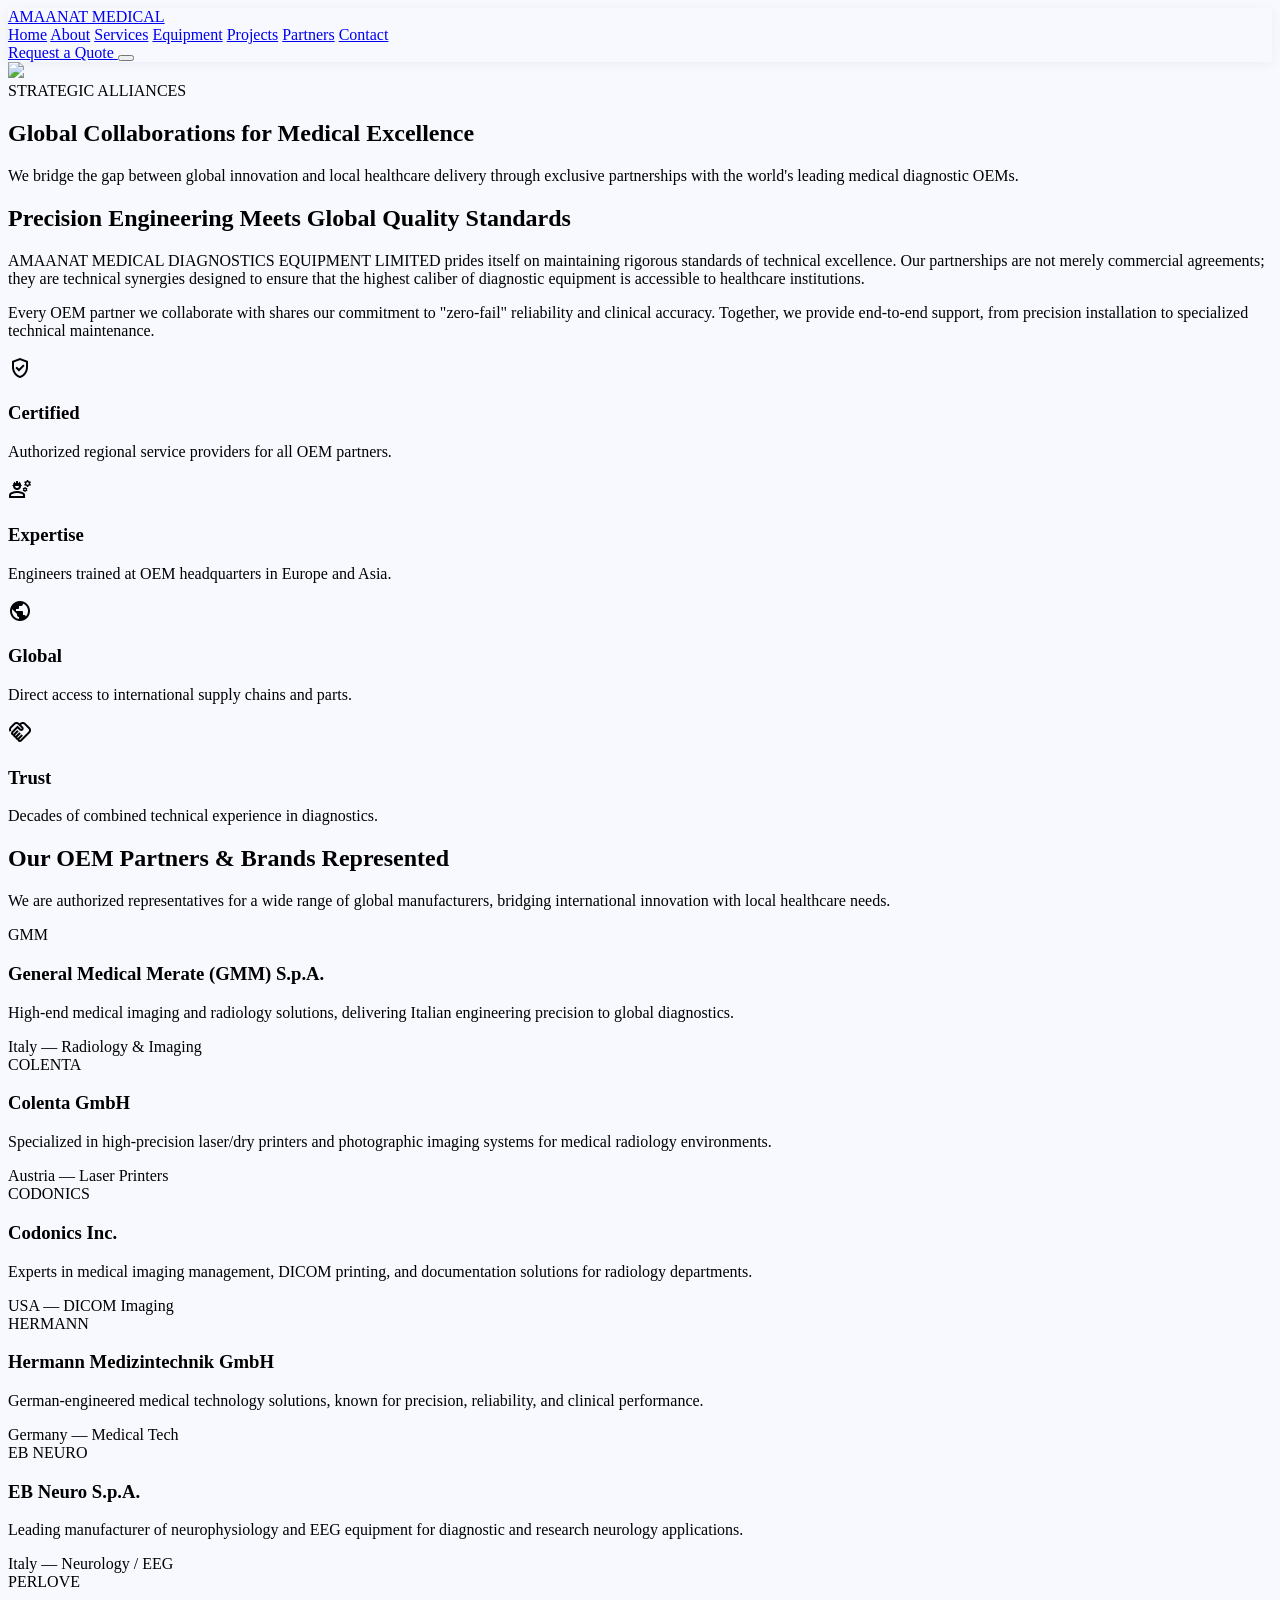
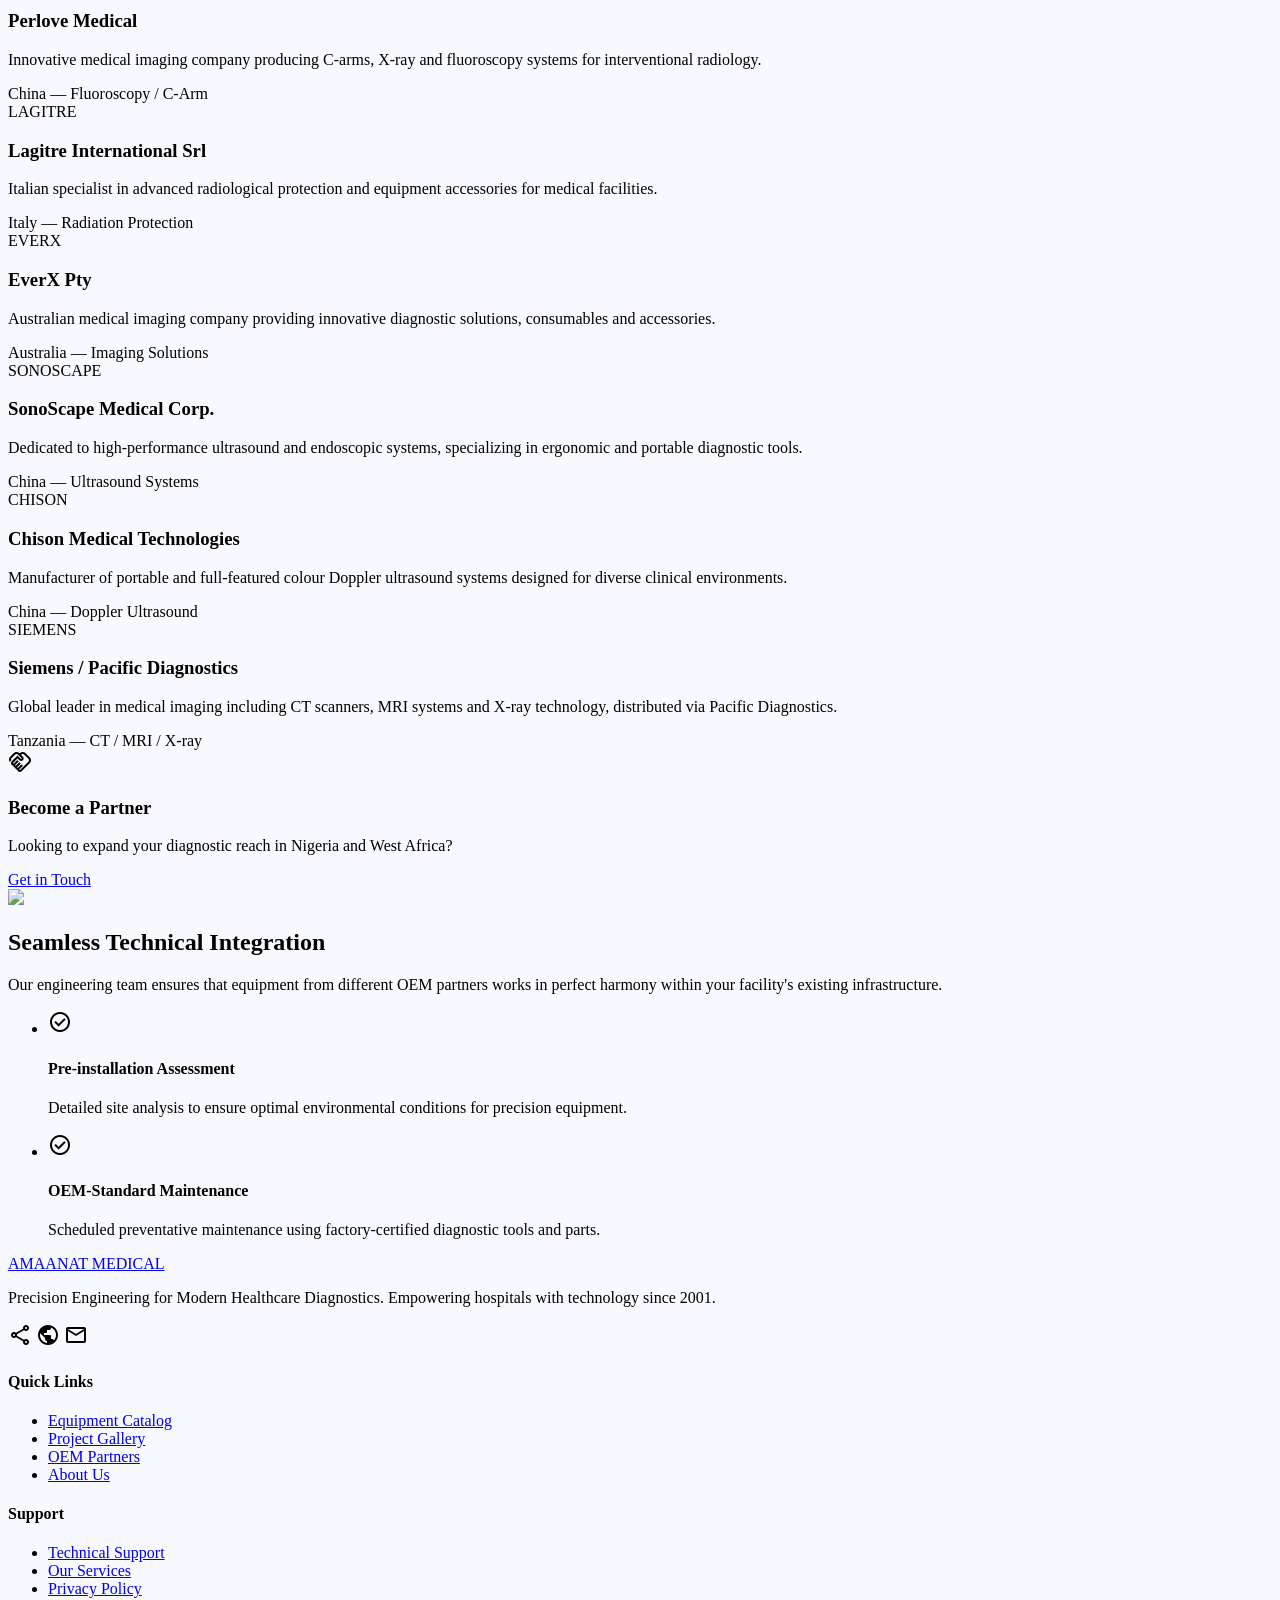
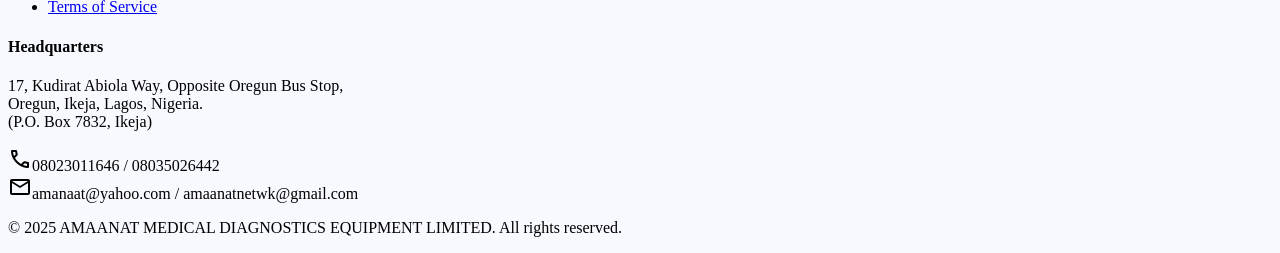
==== pages/partners.html @ 0c6dd840 "first commit" ====
<!doctype html>
<html class="light" lang="en">
  <head>
    <meta charset="UTF-8" />
    <meta name="viewport" content="width=device-width, initial-scale=1.0" />
    <title>AMAANAT MEDICAL — OEM Partners</title>
    <script src="https://cdn.tailwindcss.com?plugins=forms,container-queries"></script>
    <script src="../js/tailwind.config.js"></script>
    <link rel="stylesheet" href="../css/styles.css" />
  </head>
  <body class="overflow-x-hidden bg-background text-on-surface font-body-md">
    <header
      id="site-nav"
      class="fixed top-0 w-full z-50 h-[80px] bg-white/95 backdrop-blur-md border-b border-slate-200 shadow-card"
    ></header>

    <main class="pt-[80px]">
      <!-- Hero Section -->
      <section
        class="relative h-[400px] flex items-center overflow-hidden bg-primary-container"
      >
        <div class="absolute inset-0 opacity-20">
          <img
            class="object-cover w-full h-full"
            data-alt="A sophisticated macro view of internal medical diagnostic circuitry and gold-plated connectors, showcasing high-precision engineering. The lighting is cool-toned with deep blue shadows and sharp technical highlights, creating a sense of reliability and advanced medical technology. The overall aesthetic is professional, corporate, and extremely clean, reflecting a high-end medical manufacturing environment."
            src="https://lh3.googleusercontent.com/aida-public/[base64]"
          />
        </div>
        <div class="relative max-w-[1280px] mx-auto px-6 w-full">
          <div class="max-w-2xl">
            <span
              class="inline-block px-3 py-1 mb-4 rounded bg-secondary-container text-on-secondary-container text-label-caps font-label-caps"
              >STRATEGIC ALLIANCES</span
            >
            <h1 class="mb-6 text-white font-h1 text-h1">
              Global Collaborations for Medical Excellence
            </h1>
            <p class="font-body-lg text-body-lg text-on-primary-container">
              We bridge the gap between global innovation and local healthcare
              delivery through exclusive partnerships with the world's leading
              medical diagnostic OEMs.
            </p>
          </div>
        </div>
      </section>
      <!-- Intro Text & Mission -->
      <section class="bg-white py-xl">
        <div class="max-w-[1280px] mx-auto px-6">
          <div class="grid items-center grid-cols-1 md:grid-cols-2 gap-lg">
            <div>
              <h2 class="mb-6 font-h2 text-h2 text-primary">
                Precision Engineering Meets Global Quality Standards
              </h2>
              <div
                class="space-y-4 font-body-md text-body-md text-on-surface-variant"
              >
                <p>
                  AMAANAT MEDICAL DIAGNOSTICS EQUIPMENT LIMITED prides itself on
                  maintaining rigorous standards of technical excellence. Our
                  partnerships are not merely commercial agreements; they are
                  technical synergies designed to ensure that the highest
                  caliber of diagnostic equipment is accessible to healthcare
                  institutions.
                </p>
                <p>
                  Every OEM partner we collaborate with shares our commitment to
                  "zero-fail" reliability and clinical accuracy. Together, we
                  provide end-to-end support, from precision installation to
                  specialized technical maintenance.
                </p>
              </div>
            </div>
            <div class="grid grid-cols-2 gap-md">
              <div
                class="border p-md rounded-xl bg-surface-container-low border-outline-variant"
              >
                <span
                  class="text-4xl material-symbols-outlined text-secondary mb-base"
                  >verified_user</span
                >
                <h3 class="font-h3 text-h3 text-primary mb-xs">Certified</h3>
                <p class="font-body-sm text-body-sm">
                  Authorized regional service providers for all OEM partners.
                </p>
              </div>
              <div
                class="border p-md rounded-xl bg-surface-container-low border-outline-variant"
              >
                <span
                  class="text-4xl material-symbols-outlined text-secondary mb-base"
                  >engineering</span
                >
                <h3 class="font-h3 text-h3 text-primary mb-xs">Expertise</h3>
                <p class="font-body-sm text-body-sm">
                  Engineers trained at OEM headquarters in Europe and Asia.
                </p>
              </div>
              <div
                class="border p-md rounded-xl bg-surface-container-low border-outline-variant"
              >
                <span
                  class="text-4xl material-symbols-outlined text-secondary mb-base"
                  >public</span
                >
                <h3 class="font-h3 text-h3 text-primary mb-xs">Global</h3>
                <p class="font-body-sm text-body-sm">
                  Direct access to international supply chains and parts.
                </p>
              </div>
              <div
                class="border p-md rounded-xl bg-surface-container-low border-outline-variant"
              >
                <span
                  class="text-4xl material-symbols-outlined text-secondary mb-base"
                  >handshake</span
                >
                <h3 class="font-h3 text-h3 text-primary mb-xs">Trust</h3>
                <p class="font-body-sm text-body-sm">
                  Decades of combined technical experience in diagnostics.
                </p>
              </div>
            </div>
          </div>
        </div>
      </section>
      <!-- Partners Grid Section -->
      <section class="py-xl bg-surface">
        <div class="max-w-[1280px] mx-auto px-6">
          <div class="text-center mb-xl">
            <h2 class="mb-4 font-h2 text-h2 text-primary">
              Our OEM Partners &amp; Brands Represented
            </h2>
            <p class="max-w-2xl mx-auto text-on-surface-variant font-body-md">
              We are authorized representatives for a wide range of global
              manufacturers, bridging international innovation with local
              healthcare needs.
            </p>
            <div class="w-20 h-1 mx-auto mt-6 bg-secondary"></div>
          </div>
          <div class="grid grid-cols-1 md:grid-cols-3 gap-md">
            <!-- GMM Italy -->
            <div
              class="bg-white p-lg rounded-xl shadow-[0_2px_10px_rgba(11,60,93,0.04)] border border-slate-100 flex flex-col items-center text-center hover:translate-y-[-4px] transition-transform duration-300"
            >
              <div
                class="flex items-center justify-center w-full h-20 px-4 rounded-lg mb-md bg-surface-container-low"
              >
                <div
                  class="text-2xl font-black tracking-widest uppercase text-primary"
                >
                  GMM
                </div>
              </div>
              <h3 class="font-h3 text-h3 text-primary mb-base">
                General Medical Merate (GMM) S.p.A.
              </h3>
              <p
                class="font-body-sm text-body-sm text-on-surface-variant mb-md"
              >
                High-end medical imaging and radiology solutions, delivering
                Italian engineering precision to global diagnostics.
              </p>
              <span
                class="tracking-widest uppercase text-label-caps font-label-caps text-secondary"
                >Italy — Radiology &amp; Imaging</span
              >
            </div>

            <!-- Colenta -->
            <div
              class="bg-white p-lg rounded-xl shadow-[0_2px_10px_rgba(11,60,93,0.04)] border border-slate-100 flex flex-col items-center text-center hover:translate-y-[-4px] transition-transform duration-300"
            >
              <div
                class="flex items-center justify-center w-full h-20 px-4 rounded-lg mb-md bg-surface-container-low"
              >
                <div
                  class="text-2xl font-black tracking-widest uppercase text-primary"
                >
                  COLENTA
                </div>
              </div>
              <h3 class="font-h3 text-h3 text-primary mb-base">Colenta GmbH</h3>
              <p
                class="font-body-sm text-body-sm text-on-surface-variant mb-md"
              >
                Specialized in high-precision laser/dry printers and
                photographic imaging systems for medical radiology environments.
              </p>
              <span
                class="tracking-widest uppercase text-label-caps font-label-caps text-secondary"
                >Austria — Laser Printers</span
              >
            </div>

            <!-- Codonics -->
            <div
              class="bg-white p-lg rounded-xl shadow-[0_2px_10px_rgba(11,60,93,0.04)] border border-slate-100 flex flex-col items-center text-center hover:translate-y-[-4px] transition-transform duration-300"
            >
              <div
                class="flex items-center justify-center w-full h-20 px-4 rounded-lg mb-md bg-surface-container-low"
              >
                <div
                  class="text-2xl font-black tracking-widest uppercase text-primary"
                >
                  CODONICS
                </div>
              </div>
              <h3 class="font-h3 text-h3 text-primary mb-base">
                Codonics Inc.
              </h3>
              <p
                class="font-body-sm text-body-sm text-on-surface-variant mb-md"
              >
                Experts in medical imaging management, DICOM printing, and
                documentation solutions for radiology departments.
              </p>
              <span
                class="tracking-widest uppercase text-label-caps font-label-caps text-secondary"
                >USA — DICOM Imaging</span
              >
            </div>

            <!-- Hermann Medizintechnik -->
            <div
              class="bg-white p-lg rounded-xl shadow-[0_2px_10px_rgba(11,60,93,0.04)] border border-slate-100 flex flex-col items-center text-center hover:translate-y-[-4px] transition-transform duration-300"
            >
              <div
                class="flex items-center justify-center w-full h-20 px-4 rounded-lg mb-md bg-surface-container-low"
              >
                <div
                  class="text-2xl font-black tracking-widest uppercase text-primary"
                >
                  HERMANN
                </div>
              </div>
              <h3 class="font-h3 text-h3 text-primary mb-base">
                Hermann Medizintechnik GmbH
              </h3>
              <p
                class="font-body-sm text-body-sm text-on-surface-variant mb-md"
              >
                German-engineered medical technology solutions, known for
                precision, reliability, and clinical performance.
              </p>
              <span
                class="tracking-widest uppercase text-label-caps font-label-caps text-secondary"
                >Germany — Medical Tech</span
              >
            </div>

            <!-- EB Neuro -->
            <div
              class="bg-white p-lg rounded-xl shadow-[0_2px_10px_rgba(11,60,93,0.04)] border border-slate-100 flex flex-col items-center text-center hover:translate-y-[-4px] transition-transform duration-300"
            >
              <div
                class="flex items-center justify-center w-full h-20 px-4 rounded-lg mb-md bg-surface-container-low"
              >
                <div
                  class="text-2xl font-black tracking-widest uppercase text-primary"
                >
                  EB NEURO
                </div>
              </div>
              <h3 class="font-h3 text-h3 text-primary mb-base">
                EB Neuro S.p.A.
              </h3>
              <p
                class="font-body-sm text-body-sm text-on-surface-variant mb-md"
              >
                Leading manufacturer of neurophysiology and EEG equipment for
                diagnostic and research neurology applications.
              </p>
              <span
                class="tracking-widest uppercase text-label-caps font-label-caps text-secondary"
                >Italy — Neurology / EEG</span
              >
            </div>

            <!-- Perlove Medical -->
            <div
              class="bg-white p-lg rounded-xl shadow-[0_2px_10px_rgba(11,60,93,0.04)] border border-slate-100 flex flex-col items-center text-center hover:translate-y-[-4px] transition-transform duration-300"
            >
              <div
                class="flex items-center justify-center w-full h-20 px-4 rounded-lg mb-md bg-surface-container-low"
              >
                <div
                  class="text-2xl font-black tracking-widest uppercase text-primary"
                >
                  PERLOVE
                </div>
              </div>
              <h3 class="font-h3 text-h3 text-primary mb-base">
                Perlove Medical
              </h3>
              <p
                class="font-body-sm text-body-sm text-on-surface-variant mb-md"
              >
                Innovative medical imaging company producing C-arms, X-ray and
                fluoroscopy systems for interventional radiology.
              </p>
              <span
                class="tracking-widest uppercase text-label-caps font-label-caps text-secondary"
                >China — Fluoroscopy / C-Arm</span
              >
            </div>

            <!-- Lagitre International -->
            <div
              class="bg-white p-lg rounded-xl shadow-[0_2px_10px_rgba(11,60,93,0.04)] border border-slate-100 flex flex-col items-center text-center hover:translate-y-[-4px] transition-transform duration-300"
            >
              <div
                class="flex items-center justify-center w-full h-20 px-4 rounded-lg mb-md bg-surface-container-low"
              >
                <div
                  class="text-2xl font-black tracking-widest uppercase text-primary"
                >
                  LAGITRE
                </div>
              </div>
              <h3 class="font-h3 text-h3 text-primary mb-base">
                Lagitre International Srl
              </h3>
              <p
                class="font-body-sm text-body-sm text-on-surface-variant mb-md"
              >
                Italian specialist in advanced radiological protection and
                equipment accessories for medical facilities.
              </p>
              <span
                class="tracking-widest uppercase text-label-caps font-label-caps text-secondary"
                >Italy — Radiation Protection</span
              >
            </div>

            <!-- EverX -->
            <div
              class="bg-white p-lg rounded-xl shadow-[0_2px_10px_rgba(11,60,93,0.04)] border border-slate-100 flex flex-col items-center text-center hover:translate-y-[-4px] transition-transform duration-300"
            >
              <div
                class="flex items-center justify-center w-full h-20 px-4 rounded-lg mb-md bg-surface-container-low"
              >
                <div
                  class="text-2xl font-black tracking-widest uppercase text-primary"
                >
                  EVERX
                </div>
              </div>
              <h3 class="font-h3 text-h3 text-primary mb-base">EverX Pty</h3>
              <p
                class="font-body-sm text-body-sm text-on-surface-variant mb-md"
              >
                Australian medical imaging company providing innovative
                diagnostic solutions, consumables and accessories.
              </p>
              <span
                class="tracking-widest uppercase text-label-caps font-label-caps text-secondary"
                >Australia — Imaging Solutions</span
              >
            </div>

            <!-- SonoScape -->
            <div
              class="bg-white p-lg rounded-xl shadow-[0_2px_10px_rgba(11,60,93,0.04)] border border-slate-100 flex flex-col items-center text-center hover:translate-y-[-4px] transition-transform duration-300"
            >
              <div
                class="flex items-center justify-center w-full h-20 px-4 rounded-lg mb-md bg-surface-container-low"
              >
                <div
                  class="text-2xl font-black tracking-widest uppercase text-primary"
                >
                  SONOSCAPE
                </div>
              </div>
              <h3 class="font-h3 text-h3 text-primary mb-base">
                SonoScape Medical Corp.
              </h3>
              <p
                class="font-body-sm text-body-sm text-on-surface-variant mb-md"
              >
                Dedicated to high-performance ultrasound and endoscopic systems,
                specializing in ergonomic and portable diagnostic tools.
              </p>
              <span
                class="tracking-widest uppercase text-label-caps font-label-caps text-secondary"
                >China — Ultrasound Systems</span
              >
            </div>

            <!-- Chison -->
            <div
              class="bg-white p-lg rounded-xl shadow-[0_2px_10px_rgba(11,60,93,0.04)] border border-slate-100 flex flex-col items-center text-center hover:translate-y-[-4px] transition-transform duration-300"
            >
              <div
                class="flex items-center justify-center w-full h-20 px-4 rounded-lg mb-md bg-surface-container-low"
              >
                <div
                  class="text-2xl font-black tracking-widest uppercase text-primary"
                >
                  CHISON
                </div>
              </div>
              <h3 class="font-h3 text-h3 text-primary mb-base">
                Chison Medical Technologies
              </h3>
              <p
                class="font-body-sm text-body-sm text-on-surface-variant mb-md"
              >
                Manufacturer of portable and full-featured colour Doppler
                ultrasound systems designed for diverse clinical environments.
              </p>
              <span
                class="tracking-widest uppercase text-label-caps font-label-caps text-secondary"
                >China — Doppler Ultrasound</span
              >
            </div>

            <!-- Siemens/Pacific Diagnostics -->
            <div
              class="bg-white p-lg rounded-xl shadow-[0_2px_10px_rgba(11,60,93,0.04)] border border-slate-100 flex flex-col items-center text-center hover:translate-y-[-4px] transition-transform duration-300"
            >
              <div
                class="flex items-center justify-center w-full h-20 px-4 rounded-lg mb-md bg-surface-container-low"
              >
                <div
                  class="text-2xl font-black tracking-widest uppercase text-primary"
                >
                  SIEMENS
                </div>
              </div>
              <h3 class="font-h3 text-h3 text-primary mb-base">
                Siemens / Pacific Diagnostics
              </h3>
              <p
                class="font-body-sm text-body-sm text-on-surface-variant mb-md"
              >
                Global leader in medical imaging including CT scanners, MRI
                systems and X-ray technology, distributed via Pacific
                Diagnostics.
              </p>
              <span
                class="tracking-widest uppercase text-label-caps font-label-caps text-secondary"
                >Tanzania — CT / MRI / X-ray</span
              >
            </div>

            <!-- Partnership CTA -->
            <div
              class="bg-primary-container p-lg rounded-xl shadow-[0_10px_30px_rgba(11,60,93,0.2)] flex flex-col items-center justify-center text-center text-white"
            >
              <span class="text-4xl material-symbols-outlined mb-md opacity-80"
                >handshake</span
              >
              <h3 class="font-h3 text-h3 mb-base">Become a Partner</h3>
              <p class="font-body-sm text-body-sm opacity-80 mb-md">
                Looking to expand your diagnostic reach in Nigeria and West
                Africa?
              </p>
              <a
                href="contact.html"
                class="inline-block px-8 py-3 text-white transition-all rounded-lg bg-secondary font-button text-button hover:bg-secondary/90"
                >Get in Touch</a
              >
            </div>
          </div>
        </div>
      </section>
      <!-- Technical Integration Section -->
      <section class="bg-white border-t py-xl border-slate-100">
        <div class="max-w-[1280px] mx-auto px-6">
          <div class="grid items-center grid-cols-1 lg:grid-cols-2 gap-lg">
            <div
              class="order-2 overflow-hidden shadow-xl lg:order-1 rounded-2xl"
            >
              <img
                class="w-full h-[400px] object-cover"
                data-alt="A clean, minimalist hospital diagnostic suite featuring a high-end MRI machine and medical workstations. The room is brightly lit with sterile white surfaces and professional architectural lighting. The environment is orderly and technologically advanced, using a color palette of light grays, whites, and deep corporate blues. A sense of precision and modern healthcare excellence is conveyed through the sharp focus and spacious layout."
                src="https://lh3.googleusercontent.com/aida-public/[base64]"
              />
            </div>
            <div class="order-1 lg:order-2">
              <h2 class="mb-6 font-h2 text-h2 text-primary">
                Seamless Technical Integration
              </h2>
              <p class="mb-8 font-body-lg text-body-lg text-on-surface-variant">
                Our engineering team ensures that equipment from different OEM
                partners works in perfect harmony within your facility's
                existing infrastructure.
              </p>
              <ul class="space-y-4">
                <li class="flex items-start gap-4">
                  <span class="mt-1 material-symbols-outlined text-secondary"
                    >check_circle</span
                  >
                  <div>
                    <h4 class="font-h3 text-[18px] text-primary">
                      Pre-installation Assessment
                    </h4>
                    <p
                      class="font-body-sm text-body-sm text-on-surface-variant"
                    >
                      Detailed site analysis to ensure optimal environmental
                      conditions for precision equipment.
                    </p>
                  </div>
                </li>
                <li class="flex items-start gap-4">
                  <span class="mt-1 material-symbols-outlined text-secondary"
                    >check_circle</span
                  >
                  <div>
                    <h4 class="font-h3 text-[18px] text-primary">
                      OEM-Standard Maintenance
                    </h4>
                    <p
                      class="font-body-sm text-body-sm text-on-surface-variant"
                    >
                      Scheduled preventative maintenance using factory-certified
                      diagnostic tools and parts.
                    </p>
                  </div>
                </li>
              </ul>
            </div>
          </div>
        </div>
      </section>
    </main>

    <footer
      id="site-footer"
      class="w-full py-16 text-white bg-blue-900 border-t border-blue-800"
    ></footer>

    <script src="../js/layout.js"></script>
    <script>
      renderNav("partners", "../");
      renderFooter("../");
    </script>
  </body>
</html>
---- css/styles.css ----
/* ================================================
   AMAANAT MEDICAL — Global Stylesheet
   Design System: "Clinical Engineering Precision"
   File: css/styles.css
   ================================================ */

/* ── Google Fonts ── */
@import url('https://fonts.googleapis.com/css2?family=Inter:wght@400;500;600;700;800;900&family=Open+Sans:wght@400;600&display=swap');
@import url('https://fonts.googleapis.com/css2?family=Material+Symbols+Outlined:wght,FILL@100..700,0..1&display=swap');

/* ── Material Symbols Icon Font ── */
.material-symbols-outlined {
  font-variation-settings: 'FILL' 0, 'wght' 400, 'GRAD' 0, 'opsz' 24;
}

/* ── Custom Shadows ── */
.shadow-medical {
  box-shadow: 0 10px 30px -10px rgba(11, 60, 93, 0.08);
}

.shadow-card {
  box-shadow: 0 2px 10px rgba(11, 60, 93, 0.06);
}

/* ── Base ── */
body {
  background-color: #f8f9ff;
  overflow-x: hidden;
}

/* ── Active Nav Link ── */
nav a.nav-active {
  color: #0891b2; /* cyan-600 */
  border-bottom: 2px solid #0891b2;
  padding-bottom: 4px;
}

/* ── About Page: Team hover ── */
.team-card img {
  filter: grayscale(100%);
  transition: filter 0.3s ease;
}
.team-card:hover img {
  filter: grayscale(0%);
}

/* ── Bento Grid hover transitions ── */
.bento-card {
  transition: transform 0.2s ease, border-color 0.2s ease;
}
.bento-card:hover {
  transform: translateY(-2px);
}
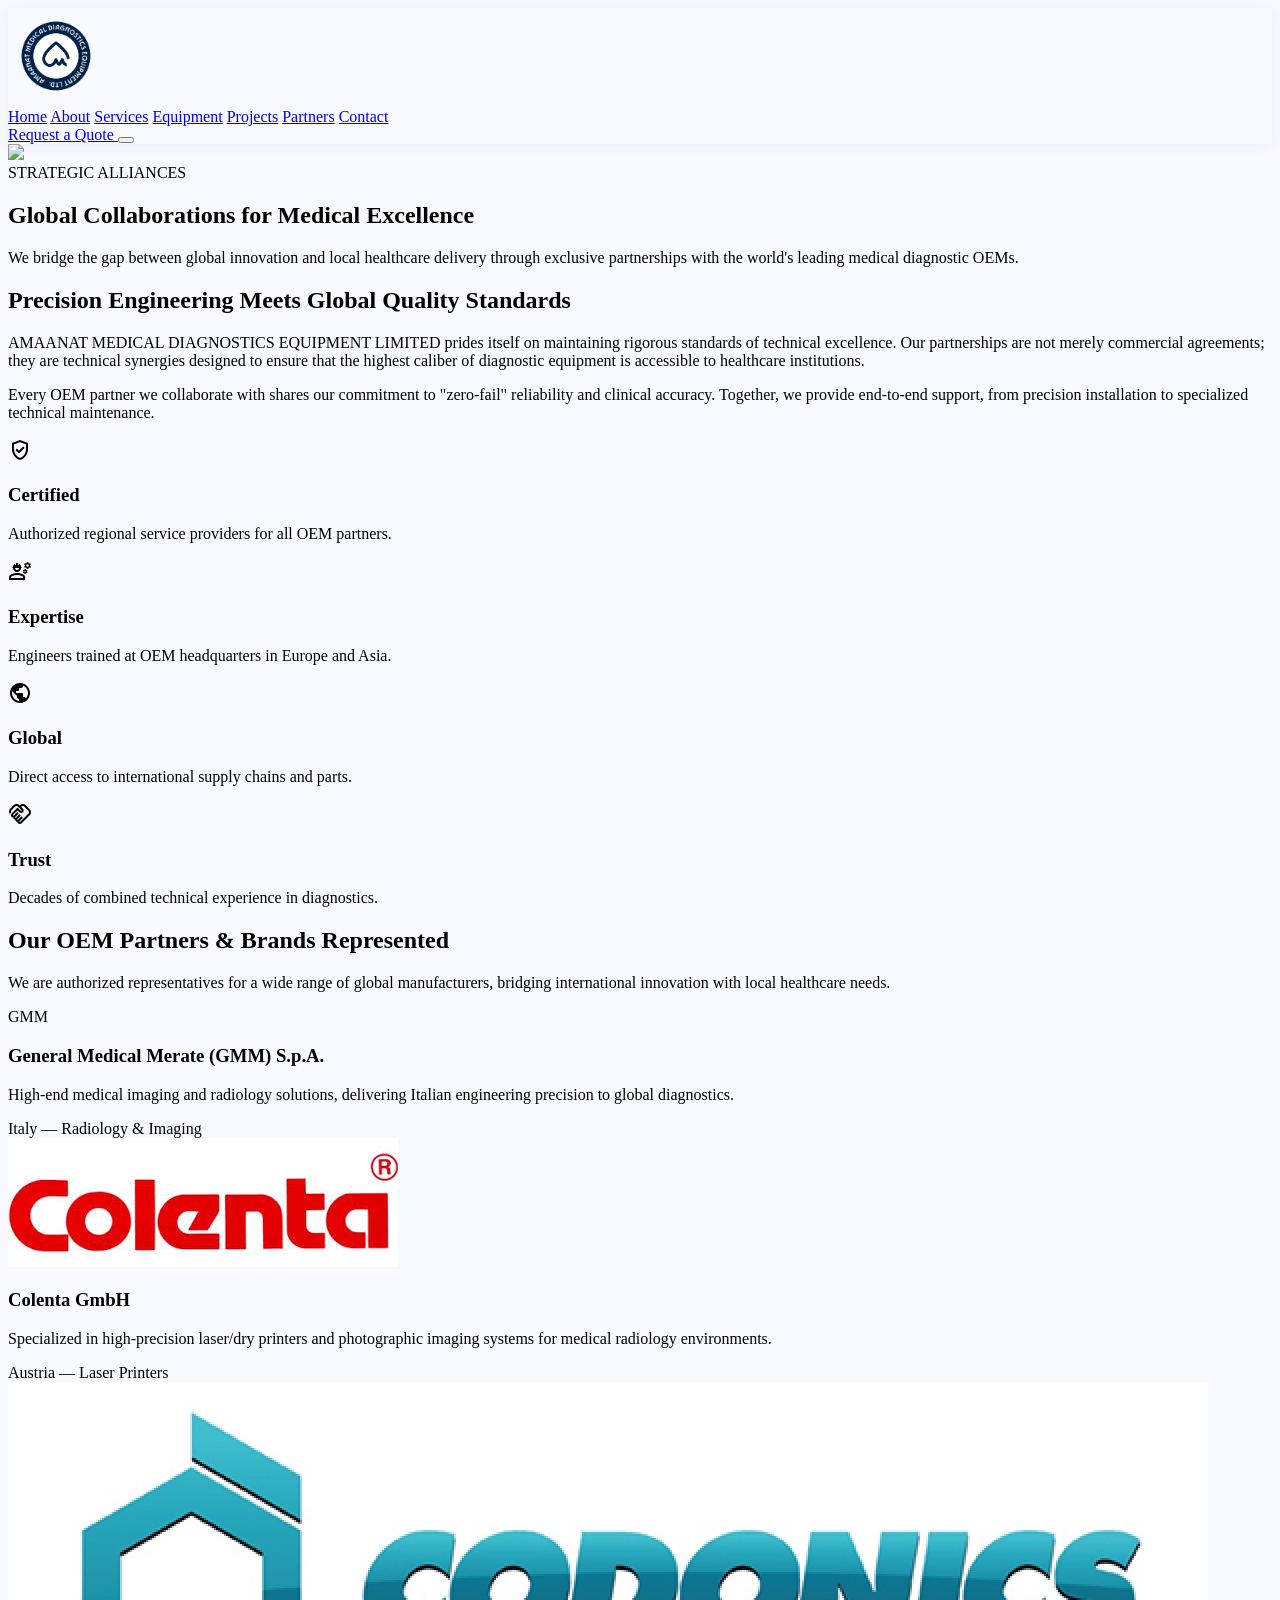
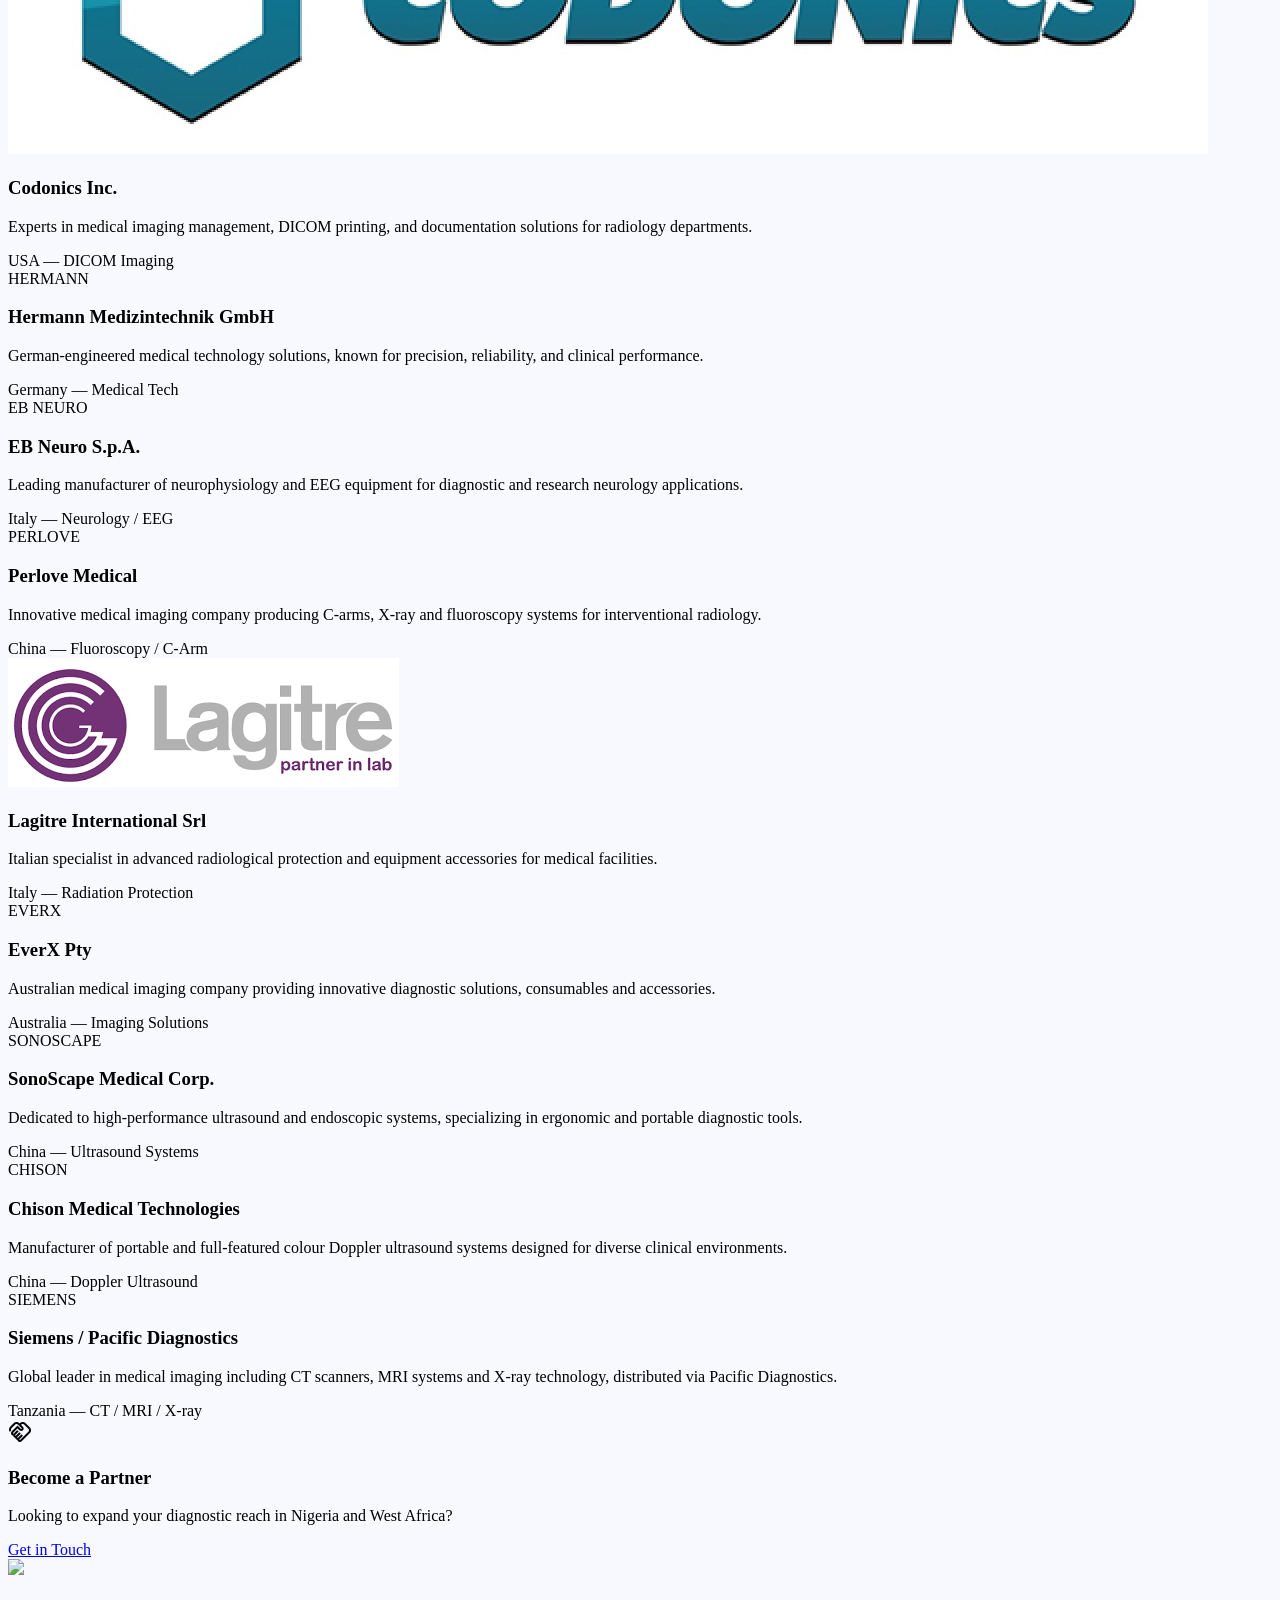
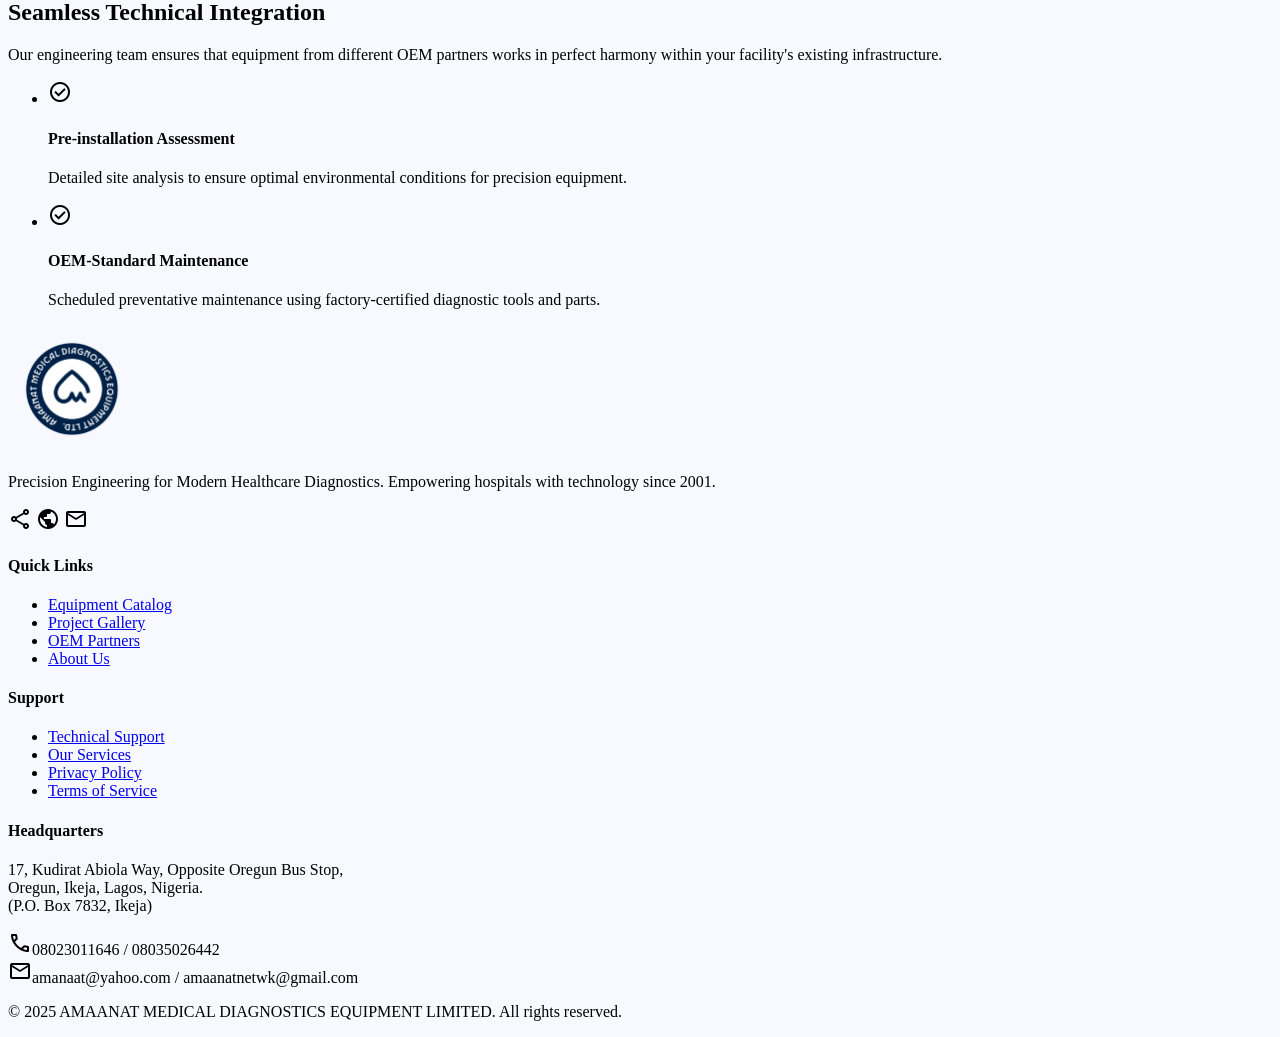
==== commit f35d4cde: "update 3" ====
--- a/pages/partners.html
+++ b/pages/partners.html
@@ -173,11 +173,11 @@
               <div
                 class="flex items-center justify-center w-full h-20 px-4 rounded-lg mb-md bg-surface-container-low"
               >
-                <div
-                  class="text-2xl font-black tracking-widest uppercase text-primary"
-                >
-                  COLENTA
-                </div>
+                <img
+                  src="../images/Colenta_Logo.jpeg"
+                  alt="Colenta"
+                  class="object-contain max-h-12"
+                />
               </div>
               <h3 class="font-h3 text-h3 text-primary mb-base">Colenta GmbH</h3>
               <p
@@ -199,11 +199,11 @@
               <div
                 class="flex items-center justify-center w-full h-20 px-4 rounded-lg mb-md bg-surface-container-low"
               >
-                <div
-                  class="text-2xl font-black tracking-widest uppercase text-primary"
-                >
-                  CODONICS
-                </div>
+                <img
+                  src="../images/Codonics_logo.jpeg"
+                  alt="Codonics"
+                  class="object-contain max-h-12"
+                />
               </div>
               <h3 class="font-h3 text-h3 text-primary mb-base">
                 Codonics Inc.
@@ -311,11 +311,11 @@
               <div
                 class="flex items-center justify-center w-full h-20 px-4 rounded-lg mb-md bg-surface-container-low"
               >
-                <div
-                  class="text-2xl font-black tracking-widest uppercase text-primary"
-                >
-                  LAGITRE
-                </div>
+                <img
+                  src="../images/Lagiitre_Logo.png"
+                  alt="Lagitre"
+                  class="object-contain max-h-12"
+                />
               </div>
               <h3 class="font-h3 text-h3 text-primary mb-base">
                 Lagitre International Srl
